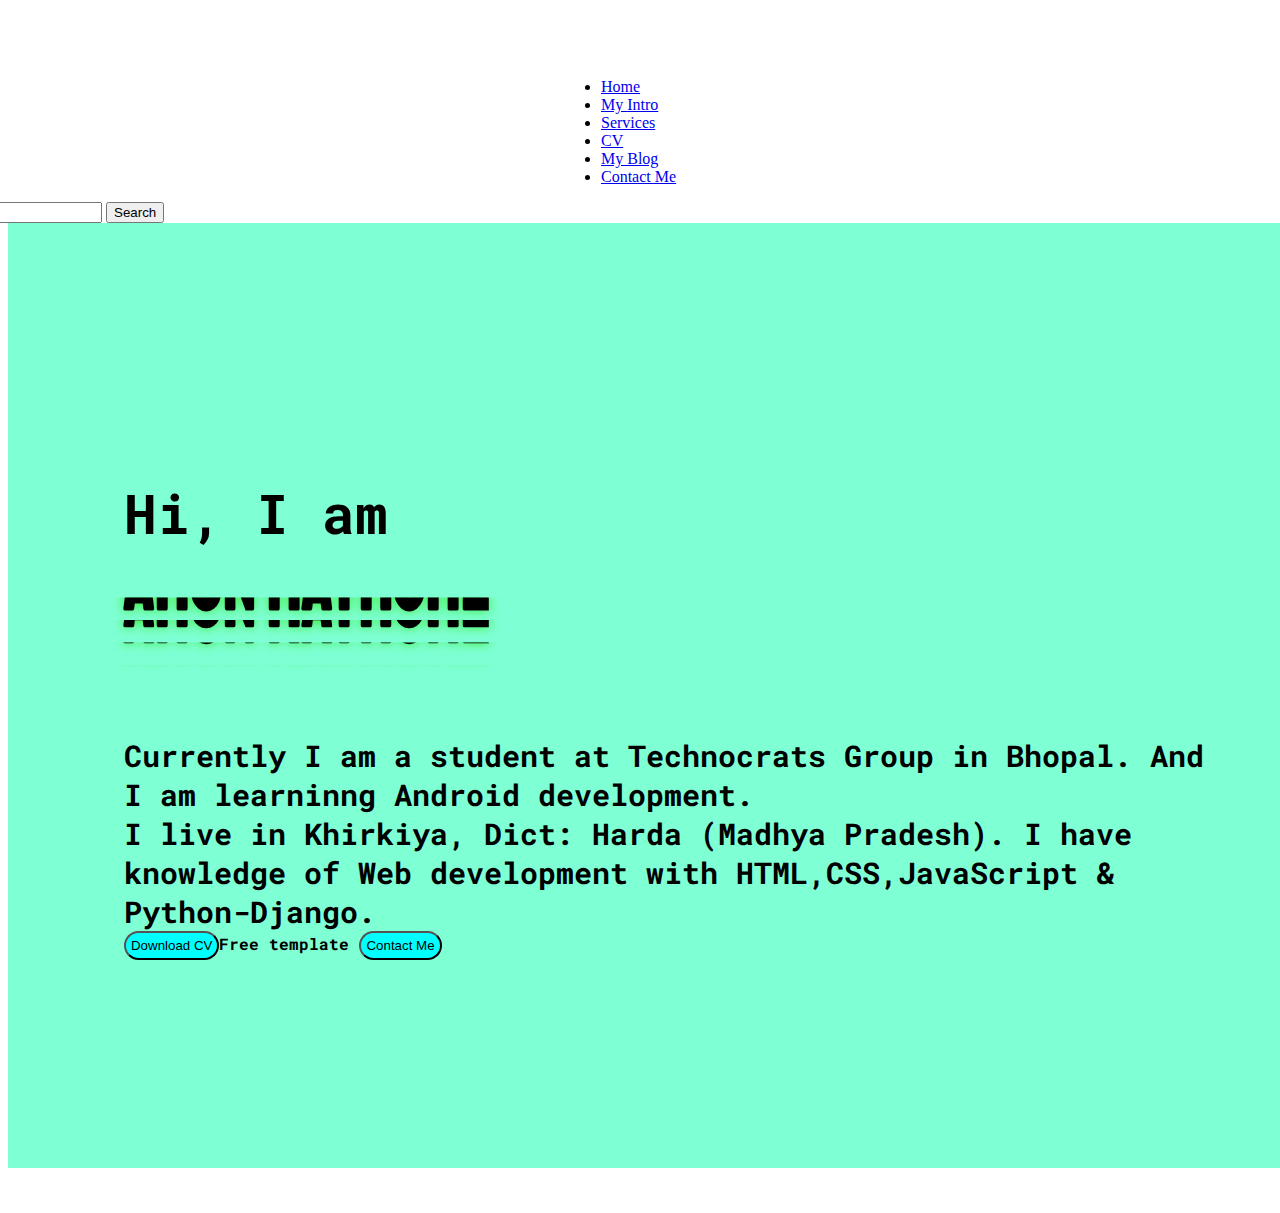
==== index.html @ c83695a1 "my portfolio website" ====
<!DOCTYPE html>
<html lang="en">
<head>
  <meta charset="UTF-8">
  <meta http-equiv="X-UA-Compatible" content="IE=edge">
  <meta name="viewport" content="width=device-width, initial-scale=1.0">
  <link href="https://cdn.jsdelivr.net/npm/bootstrap@5.1.3/dist/css/bootstrap.min.css" rel="stylesheet" integrity="sha384-1BmE4kWBq78iYhFldvKuhfTAU6auU8tT94WrHftjDbrCEXSU1oBoqyl2QvZ6jIW3" crossorigin="anonymous">
  <link rel="stylesheet" href="style.css">
  <title>Arun's home</title>
</head>
<body class="l m-0">
  <div class="container">
    <nav class="navbar navbar-expand-lg navbar-light bg-dark shadow">
        <div class="container-fluid">
          <img src="Logo.jpg" alt="Arun" width="60" height="50" class="d-inline-block align-text-top">
          <button class="navbar-toggler" type="button" data-bs-toggle="collapse" data-bs-target="#navbarSupportedContent" aria-controls="navbarSupportedContent" aria-expanded="false" aria-label="Toggle navigation">
            <span class="navbar-toggler-icon"></span>
          </button>
          <div class="collapse navbar-collapse" id="navbarSupportedContent">
            <ul class="navbar-nav me-auto mb-2 mb-lg-0">
              <li class="nav-item">
                <a href="index.html" class="nav-link text-white" title="home">Home</a>
              </li>
              <li class="nav-item">
                <a class="nav-link text-light" aria-current="page" href="intro.html" title="intro">My Intro</a>
              </li>
              <li class="nav-item">
                <a class="nav-link text-light" aria-current="page" href="services.html" title="services">Services</a>
              </li>
              <li class="nav-item">
                <a class="nav-link text-light" aria-current="page" href="cv.html" title="CV">CV</a>
              </li>
              <li class="nav-item">
                <a class="nav-link text-light" aria-current="page" href="blog.html" title="Blogs">My Blog</a>
              </li>
              <li class="nav-item">
                <a class="nav-link text-light" aria-current="page" href="contact.html" title="contactMe">Contact Me</a>
              </li>
            </ul>
            <form class="d-flex">
              <input class="form-control me-2" type="search" placeholder="Search" aria-label="Search" dir="auto">
              <button class="btn btn-outline-warning" type="submit" title="search">Search</button>
            </form>
          </div>
        </div>
      </nav>
</div>
<div class="main">
  <div class="infoContainer">
    <div class="devInfo">
      <div class="hi"><strong>Hi</strong>, I am</div>
      <div class="name"><h1 class="jt --debug">
        <span class="jt__row">
          <span class="jt__text">Arun Rathore</span>
        </span>
        <span class="jt__row jt__row--sibling" aria-hidden="true">
          <span class="jt__text">Arun Rathore</span>
        </span>
        <span class="jt__row jt__row--sibling" aria-hidden="true">
          <span class="jt__text">Arun Rathore</span>
        </span>
        <span class="jt__row jt__row--sibling" aria-hidden="true">
          <span class="jt__text">Arun Rathore</span>
        </span>
      </h1>
      </div>
      <div class="about">Currently I am a student at Technocrats Group in Bhopal.
        And I am learninng  Android development.</div>
      <div class="moreabout">I live in Khirkiya, Dict: Harda (Madhya Pradesh).
        I have knowledge of Web development with HTML,CSS,JavaScript & Python-Django.</div>
        <div class="buttons">
          <a href="cv.zip" download><button class="download btn-info">Download CV</button></a>Free template
          <a href="contact.html"><button class="contactme btn-info">Contact Me</button></a>
        </div>
    </div>
    <div class="devPic p-3"><img src="my.jpg" alt="Arun Rathore"></div>
  </div>
</div>

<!-- JavaScripts with Bootstrap -->

<script src="https://cdn.jsdelivr.net/npm/@popperjs/core@2.10.2/dist/umd/popper.min.js" integrity="sha384-7+zCNj/IqJ95wo16oMtfsKbZ9ccEh31eOz1HGyDuCQ6wgnyJNSYdrPa03rtR1zdB" crossorigin="anonymous"></script>
<script src="https://cdn.jsdelivr.net/npm/bootstrap@5.1.3/dist/js/bootstrap.min.js" integrity="sha384-QJHtvGhmr9XOIpI6YVutG+2QOK9T+ZnN4kzFN1RtK3zEFEIsxhlmWl5/YESvpZ13" crossorigin="anonymous"></script>

<!-- End -->
</body>
</html>


<!--

  

-->
---- style.css ----
@import url('https://fonts.googleapis.com/css2?family=Akaya+Telivigala&family=Redressed&family=Roboto+Mono:ital,wght@1,300;1,600&display=swap');
@import url("https://fonts.googleapis.com/css2?family=Titan+One&display=swap");
@import url('https://fonts.googleapis.com/css2?family=Staatliches&display=swap');
@import url(https://fonts.googleapis.com/css?family=Righteous);


.navbar{
  border-radius: 6px;
  margin-left: -91px;
  margin-right: -88px;
}

.navbar-nav{
  margin-left: 644px;
}

form{
  margin-right: 15px;
}

.main{
    background-color: aquamarine;
    width: 100vw;
    height:105vh ;
}

.infoContainer{
    width: 201vh;
    height: 60vh;
    display: flex;
    justify-content: space-around;
    margin: 144px, auto;
}

.devInfo{
    height: 110vh;
    width: 120vh;
    margin-left: 65px;
    display: flex;
    justify-content: center;
    flex-direction: column;
    font-family: 'Roboto Mono', monospace;
    font-weight: bold;
}

.hi{
    font-size: 55px;
}

.jt {
    position: relative;
    font-size: 8vmin;
    font-family: 'Staatliches', sans-serif;
    text-transform: uppercase;
    font-display: swap;
    text-shadow: 0 0 10px rgb(59, 235, 54);
  }

  .jt__row {
    display: block;
  }
  .jt__row:nth-child(1) {
    clip-path: polygon(-10% 75%, 110% 75%, 110% 110%, -10% 110%);
  }
  .jt__row:nth-child(2) {
    clip-path: polygon(-10% 50%, 110% 50%, 110% 75.3%, -10% 75.3%);
  }
  .jt__row:nth-child(3) {
    clip-path: polygon(-10% 25%, 110% 25%, 110% 50.3%, -10% 50.3%);
  }
  .jt__row:nth-child(4) {
    clip-path: polygon(-10% 0%, 110% 0%, 110% 25.3%, -10% 25.3%);
  }

  .jt__row.jt__row--sibling {
    position: absolute;
    top: 0;
    left: 0;
    user-select: none;
    width:800px;
  }

  .jt__text {
    display: block;
    transform-origin: bottom left;
    animation: moveIn 2s 0s cubic-bezier(.36,0,.06,1) alternate infinite ;
  }
  .jt__row:nth-child(1) .jt__text {
    transform: translateY(-0.1em);
  }
  .jt__row:nth-child(2) .jt__text {
    transform: translateY(-0.3em) scaleY(1.1);
  }
  .jt__row:nth-child(3) .jt__text {
    transform: translateY(-0.5em) scaleY(1.2) ;
  }
  .jt__row:nth-child(4) .jt__text {
    transform: translateY(-0.7em) scaleY(1.3) ;
  }
  .jt__row:nth-child(5) .jt__text {
    transform: translateY(-0.9em) scaleY(1.4) ;
  }
  .jt__row:nth-child(6) .jt__text {
    transform: translateY(-1.1em) scaleY(1.5) ;
  }

  @keyframes moveIn {
    50%, 100% {
      transform: translateY(0em)
    }
    0%   {
    opacity: 0;
    filter: blur(8px);

    }
    100% {
    opacity: 1;
    filter: blur(0px);
    }
  }



  .debug .jt__row:nth-child(even) {
    color: black;
    background: white;
  }
  .debug .jt__row:nth-child(odd) {
    color: white;
    background: black;
  }

  * { box-sizing: border-box }



.about{
    font-size: 30px;
}

.moreabout{
    font-size: 30px;
}

.devPic img{
    height: 100vh;
    justify-content: flex-end;
    margin-top: auto;
}

.download{
    border-radius: 21px;
    padding: 5px;
    background-color: cyan;
    color: black;
}

.download:hover{
    color: cyan;
    background-color: black;
}

.contactme{
    border-radius: 21px;
    padding: 5px;
    background-color: cyan;
    color: black;
}

.contactme:hover{
    color: cyan;
    background-color: black;
}

.heading{
    display: flex;
    justify-content: center;
}

.Cform{
    display: flex;
    justify-content: center;
}

.intro{

    display: flex;
    justify-content: center;
}

.introTitle{
    font-weight: bold;
    font-style: italic;
    font-family: cursive, Verdana, Geneva, Tahoma, sans-serif;
}

.profession{
    position: absolute;
    margin-top: 123px;
    margin-left: 802px;
    color: #ec44a9de;
    font-weight: 700;
    font-family: Cascadia Code;
    font-size: large;
}

h2{
  color: #484848;
  font-size: 50px;
  font-weight: bold;
  font-family: monospace;
  letter-spacing: 7px;
  cursor: pointer
}
h2 span{
  transition: .5s linear
}
h2:hover span:nth-child(1){
  margin-right: 5px
}
h2:hover span:nth-child(1):after{
  content: "'";
}
h1:hover span:nth-child(2){
  margin-left: 30px
}
h2:hover span{
  color: #fff;
  text-shadow: 0 0 10px #fff,
               0 0 20px #fff,
               0 0 40px #fff;
}


.blog{
  display: flex;
  justify-content: center;
}


.blog, *:before, *:after {
  box-sizing: border-box;
  position: relative;
  }



  .blogbody:before {
    content: '';
    height: 100%;
    }


.data {
  margin-left: 3.6em;
  display: inline-block;
  color: rgb(64, 64, 65);
  font-family: 'Righteous', serif;
  font-size: 5em;
  text-shadow: .03em .03em 0 rgb(85, 184, 241);
  }
  .data:after {
    content: attr(data-shadow);
    position: relative;
    top: 0.04em; left: -3.4em;
    z-index: -1;
    text-shadow: none;
    background-image:
      linear-gradient(
        45deg,
        transparent 45%,
        rgb(30, 31, 43) 45%,
        rgb(48, 241, 48) 55%,
        transparent 0
        );
    background-size: .05em .05em;
    -webkit-background-clip: text;
    -webkit-text-fill-color: transparent;

    animation: shad-anim 15s linear infinite;
    }

@keyframes shad-anim {
  0% {background-position: 0 0}
  0% {background-position: 100% -100%}
  }

.blogContainer{
  display: inline-block;
}

.cv{
  display: flex;
  justify-content: center;
}

.what{
  font-size: xx-large;
  font-weight: bold;
}

.cvDefination{
  font-weight: bold;
  font-family: "Noto Sans","Helvetica Neue","Helvetica","Arial","Liberation Sans","Roboto","Noto",sans-serif;
}

.CreateCV{
 font-weight: 600;
 font-family: "Noto Sans","Helvetica Neue","Helvetica","Arial","Liberation Sans","Roboto","Noto",sans-serif;
}

.CVS{
  border: 2px solid blue;
  border-radius: 15px;
  padding-top: 5px;
  padding-bottom: 5px;
}

.cvs{
  display: flex;
  justify-content: space-around;
}

.Downloads{
  display: flex;
  justify-content: space-around;
}

.cv1{
  padding: 3px;
  border-radius: 32px;
}
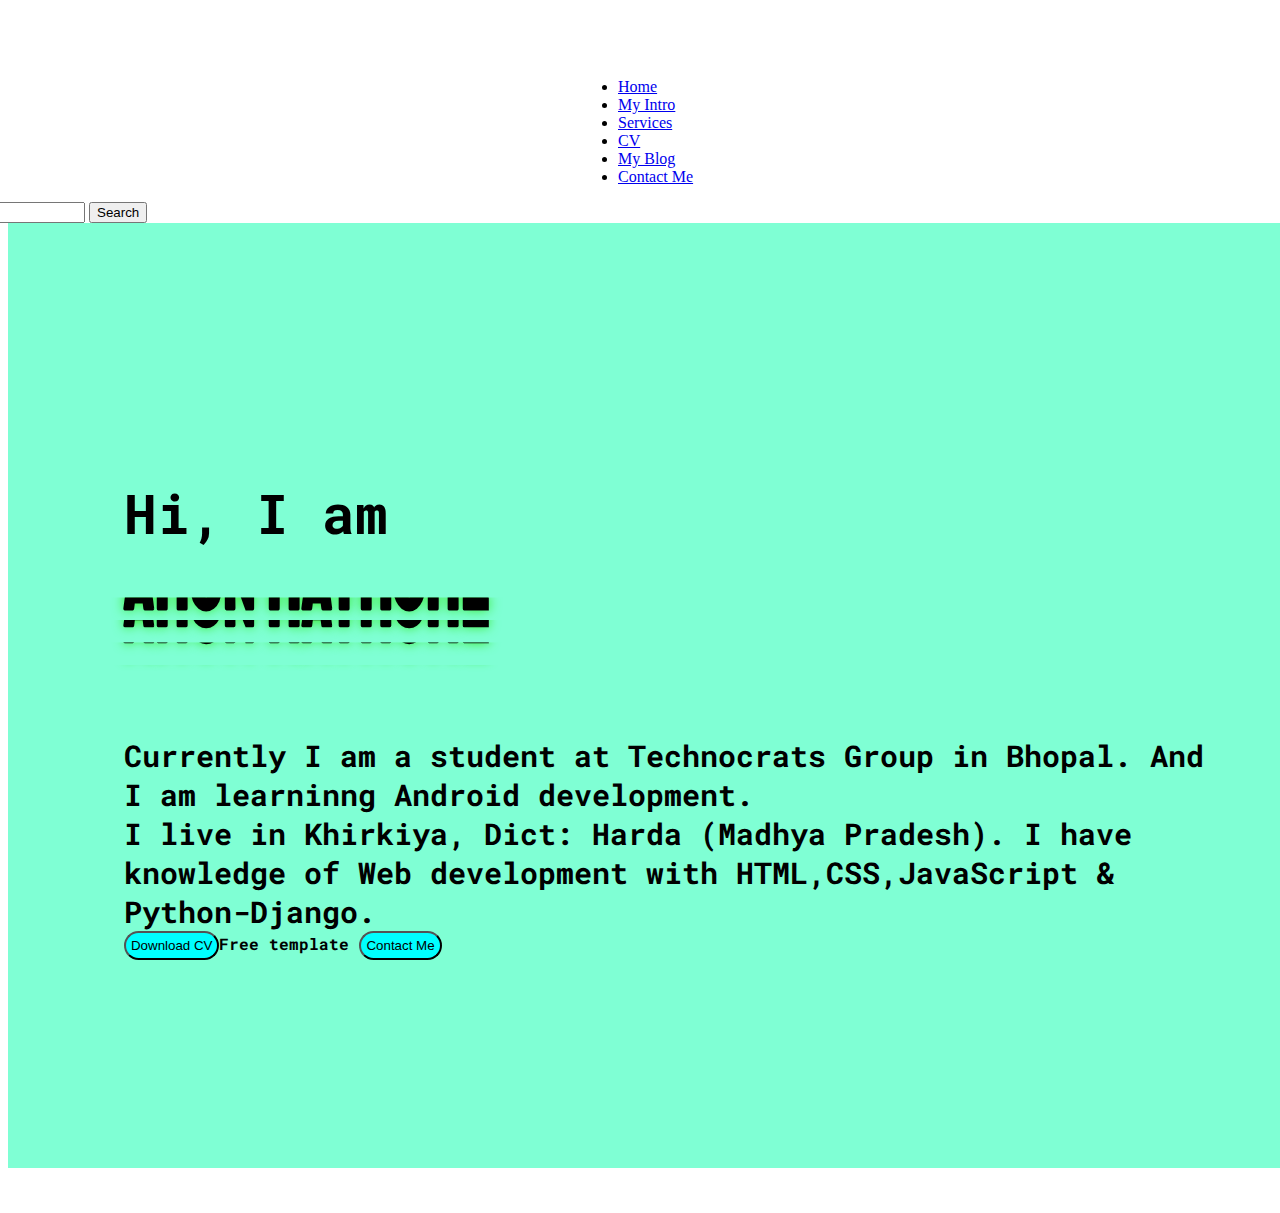
==== commit 8f71d265: "my portfolio website" ====
--- a/index.html
+++ b/index.html
@@ -3,7 +3,7 @@
 <head>
   <meta charset="UTF-8">
   <meta http-equiv="X-UA-Compatible" content="IE=edge">
-  <meta name="viewport" content="width=device-width, initial-scale=1.0">
+  <meta name=”viewport” content=”width=device-width, initial-scale=1.0″>
   <link href="https://cdn.jsdelivr.net/npm/bootstrap@5.1.3/dist/css/bootstrap.min.css" rel="stylesheet" integrity="sha384-1BmE4kWBq78iYhFldvKuhfTAU6auU8tT94WrHftjDbrCEXSU1oBoqyl2QvZ6jIW3" crossorigin="anonymous">
   <link rel="stylesheet" href="style.css">
   <title>Arun's home</title>
--- a/style.css
+++ b/style.css
@@ -6,12 +6,12 @@
 
 .navbar{
   border-radius: 6px;
-  margin-left: -91px;
-  margin-right: -88px;
+  margin-left: -108px;
+  margin-right: -117px;
 }
 
 .navbar-nav{
-  margin-left: 644px;
+  margin-left: 678px;
 }
 
 form{
@@ -287,6 +287,17 @@
 
 .blogContainer{
   display: inline-block;
+  border: 1px solid rgb(0, 0, 0);
+  border-radius: 15px;
+  padding: 19px;
+  padding-right: 240px;
+  margin-left: 100px;
+  margin-right: 108px;
+  margin-top: 45px;
+}
+
+.readmore{
+  color: blueviolet;
 }
 
 .cv{
@@ -330,3 +341,50 @@
   padding: 3px;
   border-radius: 32px;
 }
+
+.Django{
+  margin-right: 400px;
+  margin-top: 10px;
+}
+
+.djangoContainer{
+  display: flex;
+  justify-content: center;
+}
+
+.what{
+  margin-top: 50px;
+  margin-right: 504px;
+}
+
+.ans0{
+  display: flex;
+  justify-content: center;
+  font-weight: 600;
+}
+
+.install{
+  margin-left: 171px;
+  margin-top: 30px;
+}
+
+.install h3{
+  font-weight: bold;
+}
+
+.python{
+  font-weight: 600;
+}
+
+.toolbar { position: absolute;
+top: .3em;
+right: .2em;
+transition: opacity .3s ease-in-out;
+opacity: 5;
+}
+
+.language-python{
+  color: #fff;
+  background-color: black;
+  padding: 10px;
+}
